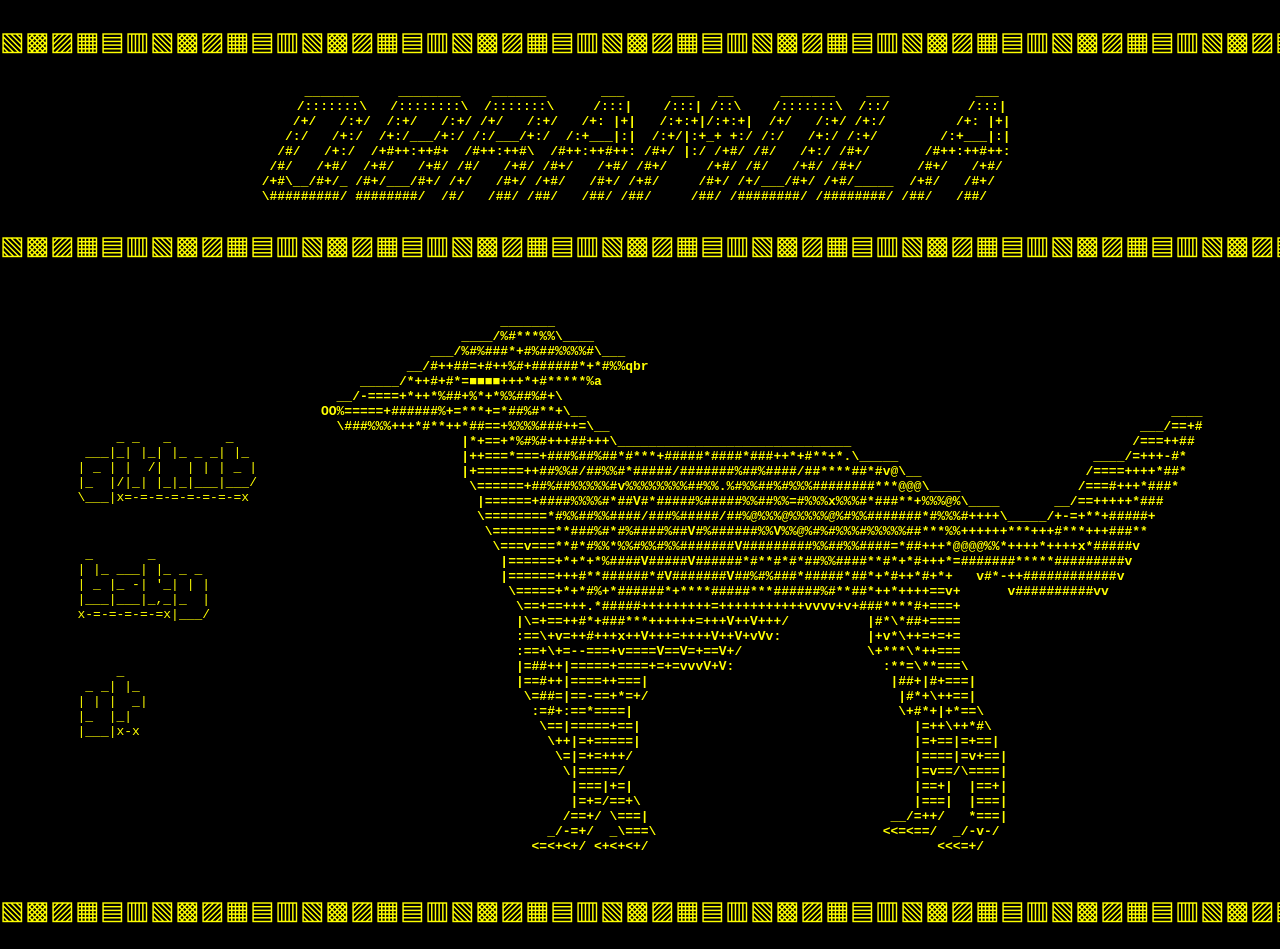
==== index.html @ e319214b "initial" ====
<!DOCTYPE html>
<html style="--font-scale: 1; --font: monospace;">
<head>
    <meta charset="UTF-8">
    <meta name="viewport" content="width=device-width, initial-scale=1.0">
    <title>qbramola</title>

    <script>
        if (document.hasFocus()) {
            window.setInterval(function() {
                document.title = document.title.substring(1) + document.title[0];
            }, 120);
        }
    </script>

    <link rel="stylesheet" href="public\static\global\css\style.css">
    <link rel="icon" href="public\static\favicon.png">
</head>

<body>
    <div class="_main">

                <div class="blockdivisor">
            <pre class="_big"><span class="_headdeco">▧▩▨▦▤▥▧▩▨▦▤▥▧▩▨▦▤▥▧▩▨▦▤▥▧▩▨▦▤▥▧▩▨▦▤▥▧▩▨▦▤▥▧▩▨▦▤▥▧▩▨▦▤▥▧▩▨▦▤▥▧▩▨▦▤▥▧▩▨▦▤▥▧▩▨▦▤▥▧▩▨▦▤▥▧▩▨▦▤▥▧▩▨▦▤▥</span></pre>
        </div>


    <h2 class="_titlecard"><pre>   _______     ________    _______       ___      ___   __      _______    ___           ___
     /:::::::\   /::::::::\  /:::::::\     /:::|    /:::| /::\    /:::::::\  /::/          /:::|  
    /+/   /:+/  /:+/   /:+/ /+/   /:+/   /+: |+|   /:+:+|/:+:+|  /+/   /:+/ /+:/         /+: |+| 
   /:/   /+:/  /+:/___/+:/ /:/___/+:/  /:+___|:|  /:+/|:+_+ +:/ /:/   /+:/ /:+/        /:+___|:| 
  /#/   /+:/  /+#++:++#+  /#++:++#\  /#++:++#++: /#+/ |:/ /+#/ /#/   /+:/ /#+/       /#++:++#++: 
 /#/   /+#/  /+#/   /+#/ /#/   /+#/ /#+/   /+#/ /#+/     /+#/ /#/   /+#/ /#+/       /#+/   /+#/  
/+#\__/#+/_ /#+/___/#+/ /+/   /#+/ /+#/   /#+/ /+#/     /#+/ /+/___/#+/ /+#/_____  /+#/   /#+/   
\#########/ ########/  /#/   /##/ /##/   /##/ /##/     /##/ /########/ /########/ /##/   /##/    </pre></h2>

        <div class="blockdivisor">
            <pre class="_big"><span class="_headdeco">▧▩▨▦▤▥▧▩▨▦▤▥▧▩▨▦▤▥▧▩▨▦▤▥▧▩▨▦▤▥▧▩▨▦▤▥▧▩▨▦▤▥▧▩▨▦▤▥▧▩▨▦▤▥▧▩▨▦▤▥▧▩▨▦▤▥▧▩▨▦▤▥▧▩▨▦▤▥▧▩▨▦▤▥▧▩▨▦▤▥▧▩▨▦▤▥</span></pre>
        </div>

            <div class="_row">

        <div class="_links">
            <a href="https://github.com/qbramola">
                <pre class="_paragraph _inline">
     _ _   _       _   
 ___|_| |_| |_ _ _| |_ 
| _ | |  /|   | | | _ |
|_  |/|_| |_|_|___|___/
\___|x=-=-=-=-=-=-=-=x</pre>
            </a>

            <a href="https://qbramola.bsky.social">
                <pre class="_paragraph _inline">
 _       _       
| |_ ___| |_ _ _ 
| _ |_ -| '_| | |
|___|___|_,_|_  |
x-=-=-=-=-=x|___/</pre>
            </a>

            <a href="https://www.youtube.com/@QbraMola">
                <pre class="_paragraph _inline">     _   
 _ _| |_ 
| | |  _|
|_  |_|  
|___|x-x </pre>
            </a>

        </div>

        

        <h2 class="_borzoi">
            <pre>                       _______
                  ____/%#***%%\____
              ___/%#%###*+#%##%%%%#\___
           __/#++##=+#++%#+######*+*#%%qbr
     _____/*++#+#*=■■■■+++*+#*****%a
  __/-====+*++*%##+%*+*%%##%#+\
OO%=====+######%+=***+=*##%#**+\__                                                                           ____
  \###%%%+++*#**++*##==+%%%%###++=\__                                                                    ___/==+#
                  |*+==+*%#%#+++##+++\______________________________                                    /===++##
                  |++===+===+###%##%##*#***+#####*####*###++*+#**+**\_____                         ____/=+++*#*
                  |+======++##%%#/##%%#*#####/#######%##%####/##****##*#@@\__                     /====++++*##*
                   \======+##%##%%%%%#%%%%%%%%%##%%%%#%%##%#%%%########***@@@\____               /===#+++*###*
                    |======+####%%%%#*##V#%#####%#####%%##%%%#%%%%%%%#*###**+%%%@%\____       __/==+++++*###
                    \========*#%%##%%####/###%#####/##%@%%%@%%%%%@%#%%#######*#%%%#++++\_____/++=+**+#####+
                     \========**###%#*#%####%##V#%######%%V%%@%#%#%%%#%%%%%##***%%++++++***+++#***+++###**
                      \===+===**#*#%%*%%#%%#%%#######V#########%%##%%####**##+++*@@@@%%*++++++++++*#####v
                       |======+*+*+*%####V#####V######*#**#*#*##%%####**#*+*#+++*%#######*****#########v
                       |======+++#**######*#V#######V##%#%###*#####*##*+*#++*#+*+   v#*+++############v
                        \=====+*+*#%+*######*+****#####***######%#**##*++*++++==++      v##########vv
                         \==+==+++**#####+++++++++=+++++++++++vvvv+v+###****#+===+
                         |\=+==++#*+###***++++++=+++V++V+++/          |#*\*##+====
                         :==\+==++#++++++V+++V++++V++V+vVv:           |++*\++=+=+=
                         :==+\+=--===++=V==V==V=+==V+/                \+***\*++===
                         |=##++|=====+====+=+=vvvV+V:                   :***\**===\
                         |==#++|====++===|                               |##+|#+===|
                          \=##=|=====++=+/                                |#*+\++==|
                           :=#+:=======|                                  \+#*+|+*==\
                            \==|=====+==|                                   |=++\++*#\
                             \++|=+=====|                                   |=+==|=+==|
                              \=|=+=+++/                                    |====|==+==|
                               \|=====/                                     |====/\====|
                                |===|+=|                                    |==+|  |==+|
                                |=+=/==+\                                   |===|  |===|
                               /==+/ \===|                               __/=++/   *===|
                             _/-=+/  _\===\                             <<=<==/  _/---/
                           <=<+<+/ <+<+<+/                                     <<<=+/</pre>
        </h2>

    </div>

        <br><br><br>

        <div class="_bottomdeco">
            <div class="blockdivisor">
                <pre class="_big"><span class="_headdeco">▧▩▨▦▤▥▧▩▨▦▤▥▧▩▨▦▤▥▧▩▨▦▤▥▧▩▨▦▤▥▧▩▨▦▤▥▧▩▨▦▤▥▧▩▨▦▤▥▧▩▨▦▤▥▧▩▨▦▤▥▧▩▨▦▤▥▧▩▨▦▤▥▧▩▨▦▤▥▧▩▨▦▤▥▧▩▨▦▤▥▧▩▨▦▤▥</span></pre>
            </div>
        </div>

        <br>

    </div>

    <script src="public\static\global\js\scroll.js"></script>
    <script src="public\static\global\js\glitch.js"></script>
</body>
</html>
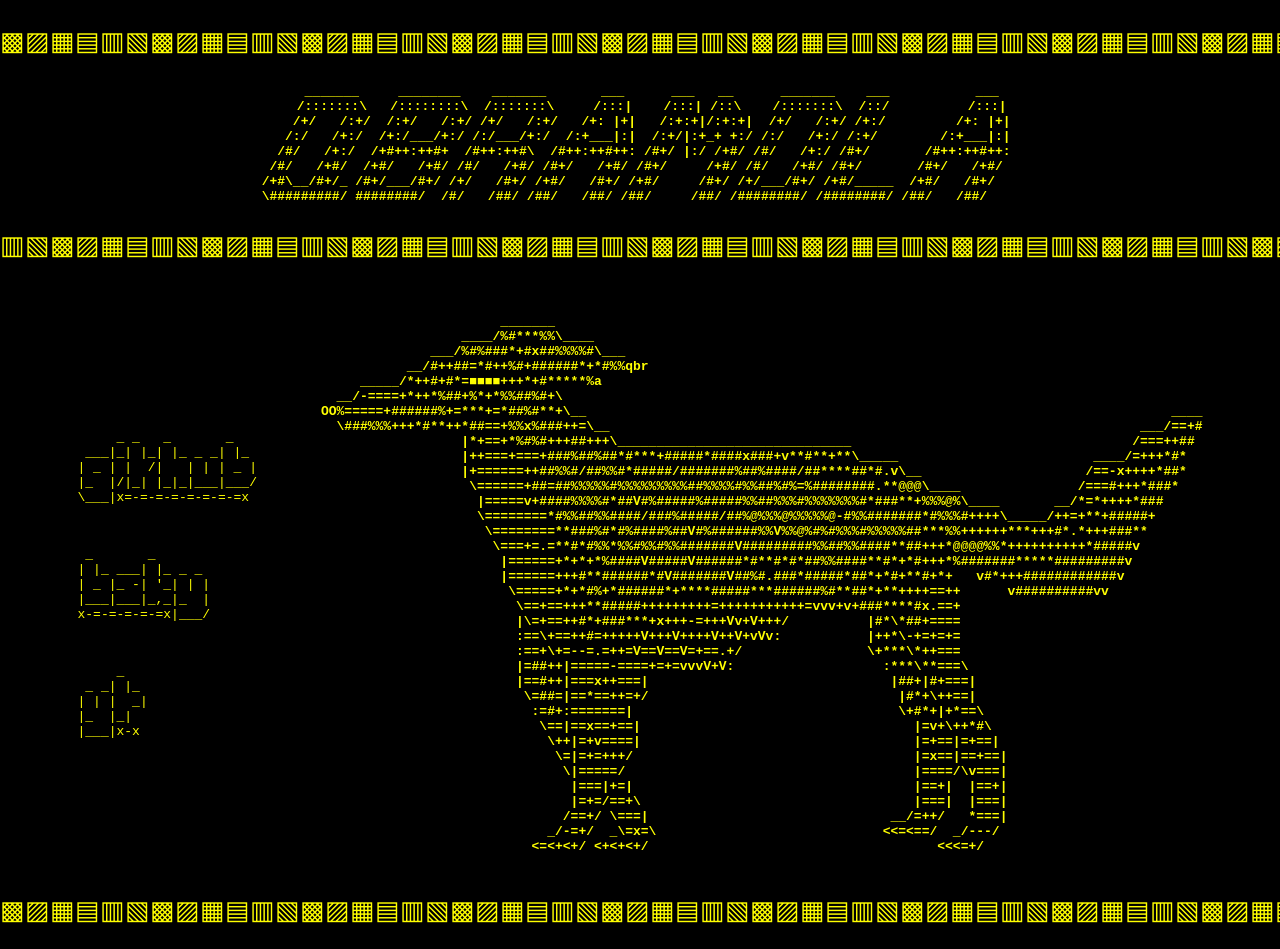
==== commit 4d5fd0d8: "deploy" ====
--- a/index.html
+++ b/index.html
@@ -123,7 +123,7 @@
         <br>
 
     </div>
-
+    <!-- temporary -->
     <script src="public\static\global\js\scroll.js"></script>
     <script src="public\static\global\js\glitch.js"></script>
 </body>
